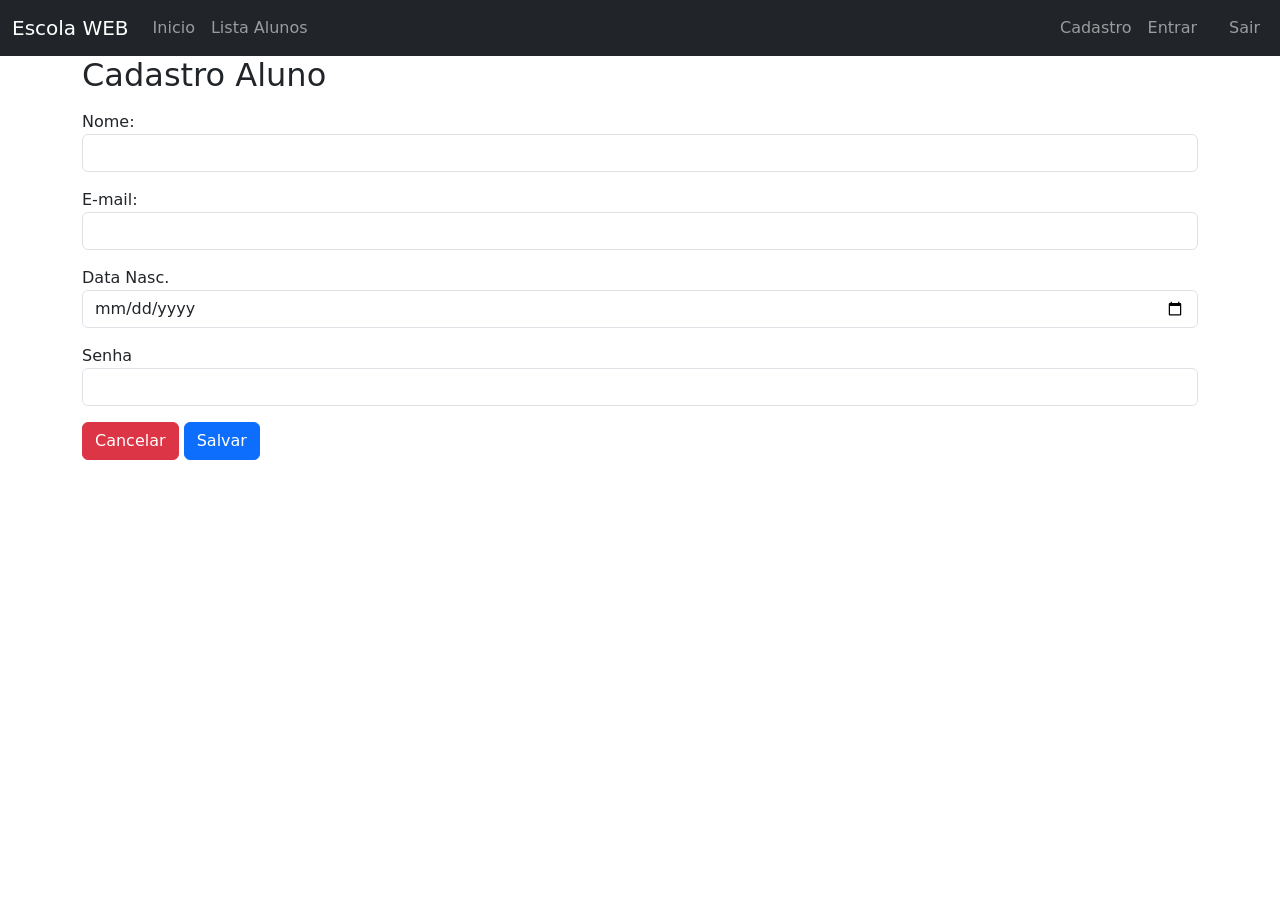
==== alunoCadastro.html @ 0949feea "update" ====
<!DOCTYPE html>
<html lang="pt-br">

<head>
    <meta charset="UTF-8">
    <meta http-equiv="X-UA-Compatible" content="IE=edge">
    <meta name="viewport" content="width=device-width, initial-scale=1.0">
    <title>Escola WEB - Cadastro Aluno</title>
    <link href="https://cdn.jsdelivr.net/npm/bootstrap@5.3.0-alpha1/dist/css/bootstrap.min.css" rel="stylesheet"
        integrity="sha384-GLhlTQ8iRABdZLl6O3oVMWSktQOp6b7In1Zl3/Jr59b6EGGoI1aFkw7cmDA6j6gD" crossorigin="anonymous">
    <link rel="stylesheet" href="../css/style.css">
</head>

<body>
    <nav class="navbar navbar-expand-lg bg-dark" data-bs-theme="dark">
        <div class="container-fluid">
            <a class="navbar-brand" href="index.html">Escola WEB</a>
            <button class="navbar-toggler" type="button" data-bs-toggle="collapse"
                data-bs-target="#navbarSupportedContent" aria-controls="navbarSupportedContent" aria-expanded="false"
                aria-label="Toggle navigation">
                <span class="navbar-toggler-icon"></span>
            </button>
            <div class="collapse navbar-collapse" id="navbarSupportedContent">
                <ul class="navbar-nav me-auto mb-2 mb-lg-0">
                    <li class="nav-item">
                        <a class="nav-link" href="index.html">Inicio</a>
                    </li>
                    <li class="nav-item">
                        <a class="nav-link" href="alunoLista.html">Lista Alunos</a>
                    </li>
                </ul>
                <ul class="navbar-nav ms-auto mb-2 mb-lg-0">
                    <li class="nav-item menu-aluno-off">
                        <a class="nav-link" href="alunoCadastro.html">Cadastro</a>
                    </li>
                    <li class="nav-item menu-aluno-off">
                        <a class="nav-link" href="alunoLogin.html">Entrar</a>
                    </li>
                    <li class="nav-item menu-aluno-on">
                        <a class="nav-link" href="alunoCadastro.html" id="nome-user"></a>
                    </li>
                    <li class="nav-item menu-aluno-on">
                        <a class="nav-link" href="" onclick="sairAluno()">Sair</a>
                    </li>
                </ul>
            </div>
        </div>
    </nav>

    <section class="container">
        <h2>Cadastro Aluno</h2>
        <form action="" class="" id="formCadadastro" autocomplete="off">
            <input type="hidden" id="matricula">
            <div class="col mt-3">
                <label for="nome" class="">Nome:</label>
                <input type="text" class="form-control" id="nome" placeholder="">
            </div>
            <div class="col mt-3">
                <label for="email" class="">E-mail:</label>
                <input type="email" class="form-control" id="email" placeholder="" autocomplete="off">
            </div>
            <div class="col mt-3">
                <label for="data_nasc" class="">Data Nasc.</label>
                <input type="date" class="form-control" id="data_nasc" placeholder="">
            </div>
            <div class="col mt-3">
                <label for="senha" class="">Senha</label>
                <input type="password" class="form-control" id="senha" placeholder="" autocomplete="off">
            </div>

            <div class="col mt-3">
                <button class="btn btn-danger" type="reset">Cancelar</button>
                <button class="btn btn-primary" type="button" id="enviar-dados">Salvar</button>
            </div>

        </form>
    </section>
</body>
<script src="https://cdn.jsdelivr.net/npm/bootstrap@5.3.0-alpha3/dist/js/bootstrap.bundle.min.js"
    integrity="sha384-ENjdO4Dr2bkBIFxQpeoTz1HIcje39Wm4jDKdf19U8gI4ddQ3GYNS7NTKfAdVQSZe"
    crossorigin="anonymous"></script>

<!-- <script src="../env.js"></script>
<script src="../js/model/Aluno.js"></script>
<script src="../js/services/alunoService.js"></script>
<script src="../js/controller/alunoController.js"></script> -->

<script src="./js/main.js" type="module"></script>

</html>
---- css/style.css ----
.icon {
    height: 15px;
}
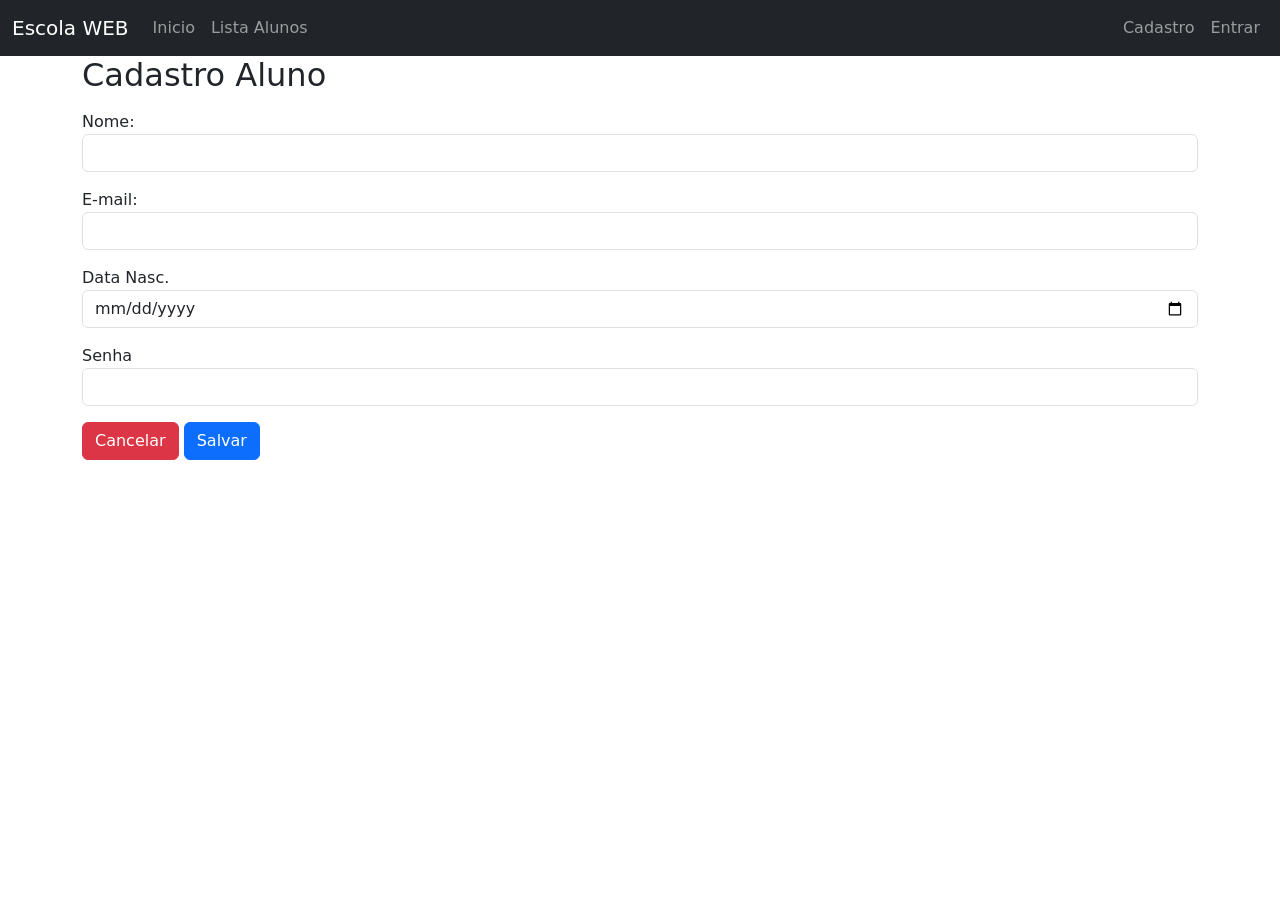
==== commit 6de27b35: "update" ====
--- a/alunoCadastro.html
+++ b/alunoCadastro.html
@@ -8,13 +8,13 @@
     <title>Escola WEB - Cadastro Aluno</title>
     <link href="https://cdn.jsdelivr.net/npm/bootstrap@5.3.0-alpha1/dist/css/bootstrap.min.css" rel="stylesheet"
         integrity="sha384-GLhlTQ8iRABdZLl6O3oVMWSktQOp6b7In1Zl3/Jr59b6EGGoI1aFkw7cmDA6j6gD" crossorigin="anonymous">
-    <link rel="stylesheet" href="../css/style.css">
+    <link rel="stylesheet" href="/assets/css/style.css">
 </head>
 
 <body>
     <nav class="navbar navbar-expand-lg bg-dark" data-bs-theme="dark">
         <div class="container-fluid">
-            <a class="navbar-brand" href="index.html">Escola WEB</a>
+            <a class="navbar-brand" href="./index.html">Escola WEB</a>
             <button class="navbar-toggler" type="button" data-bs-toggle="collapse"
                 data-bs-target="#navbarSupportedContent" aria-controls="navbarSupportedContent" aria-expanded="false"
                 aria-label="Toggle navigation">
@@ -23,21 +23,21 @@
             <div class="collapse navbar-collapse" id="navbarSupportedContent">
                 <ul class="navbar-nav me-auto mb-2 mb-lg-0">
                     <li class="nav-item">
-                        <a class="nav-link" href="index.html">Inicio</a>
+                        <a class="nav-link" href="./index.html">Inicio</a>
                     </li>
                     <li class="nav-item">
-                        <a class="nav-link" href="alunoLista.html">Lista Alunos</a>
+                        <a class="nav-link" href="./alunoLista.html">Lista Alunos</a>
                     </li>
                 </ul>
                 <ul class="navbar-nav ms-auto mb-2 mb-lg-0">
                     <li class="nav-item menu-aluno-off">
-                        <a class="nav-link" href="alunoCadastro.html">Cadastro</a>
+                        <a class="nav-link" href="./alunoCadastro.html">Cadastro</a>
                     </li>
                     <li class="nav-item menu-aluno-off">
-                        <a class="nav-link" href="alunoLogin.html">Entrar</a>
+                        <a class="nav-link" href="./alunoLogin.html">Entrar</a>
                     </li>
                     <li class="nav-item menu-aluno-on">
-                        <a class="nav-link" href="alunoCadastro.html" id="nome-user"></a>
+                        <a class="nav-link" href="./alunoCadastro.html" id="nome-user"></a>
                     </li>
                     <li class="nav-item menu-aluno-on">
                         <a class="nav-link" href="" onclick="sairAluno()">Sair</a>
@@ -80,11 +80,6 @@
     integrity="sha384-ENjdO4Dr2bkBIFxQpeoTz1HIcje39Wm4jDKdf19U8gI4ddQ3GYNS7NTKfAdVQSZe"
     crossorigin="anonymous"></script>
 
-<!-- <script src="../env.js"></script>
-<script src="../js/model/Aluno.js"></script>
-<script src="../js/services/alunoService.js"></script>
-<script src="../js/controller/alunoController.js"></script> -->
-
-<script src="./js/main.js" type="module"></script>
+<script src="/assets/js/main.js" type="module"></script>
 
 </html>
--- a/assets/css/style.css
+++ b/assets/css/style.css
@@ -0,0 +1,3 @@
+.icon {
+    height: 15px;
+}
